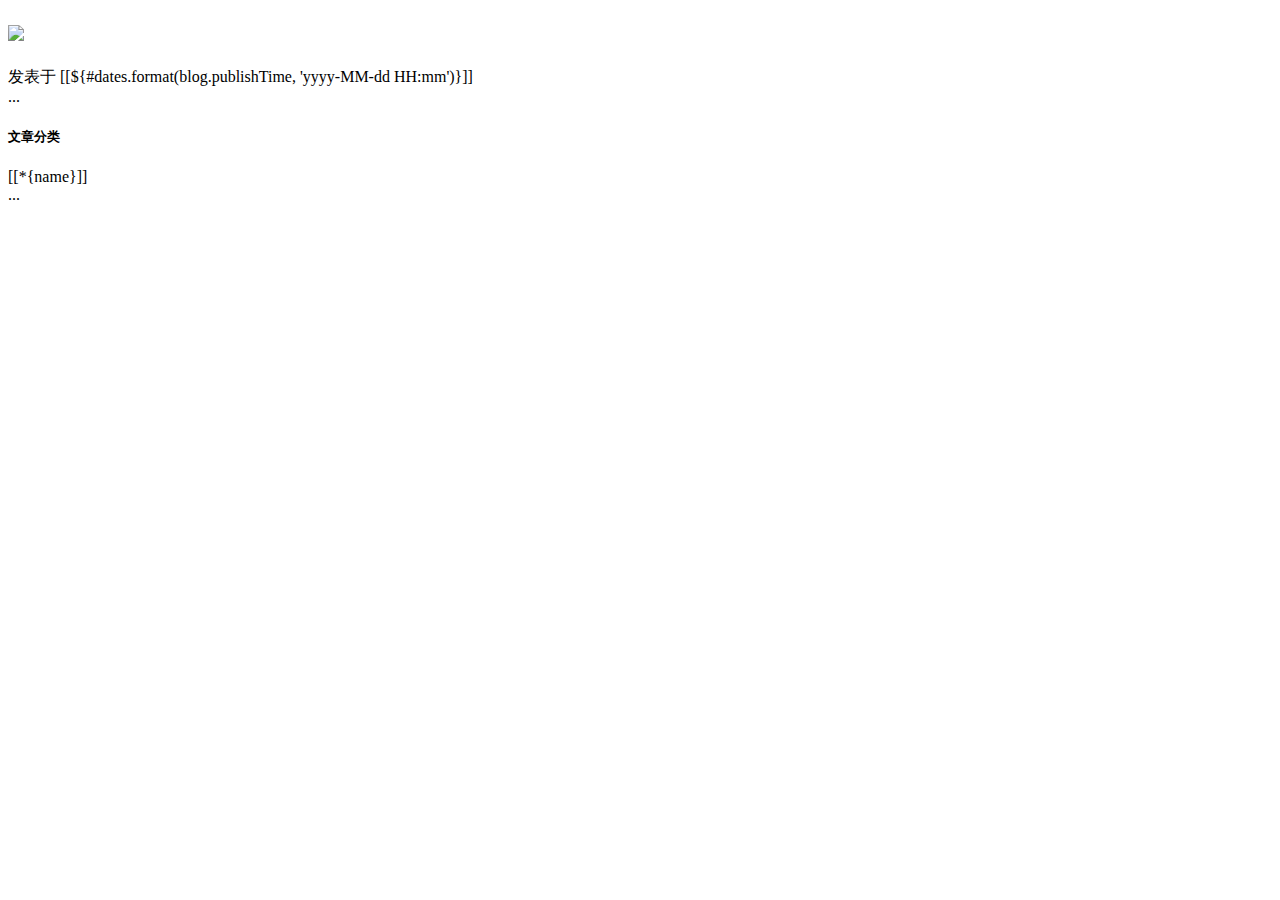
==== src/main/resources/templates/index.html @ 61fe4fff "Initial commit" ====
<!DOCTYPE html>
<html xmlns="http://www.w3.org/1999/xhtml"
      xmlns:th="http://www.thymeleaf.org">
<head th:replace="~{fragments/header :: header}">
</head>
<body>

<div class="container blog-content-container">

</div> <!-- /container -->

<!-- Page Content -->
<div class="container blog-content-container">

    <div class="row">


        <!-- Blog Entries Column -->
        <div class="col-md-8">

            <!-- Blog Post -->
            <div id="mainContainer">
                <div id="mainContainerRepleace">
                    <div class="card mb-4" th:each="blog : ${blogList}">
                        <div class="card-block">
                            <h2 class="card-title">
		                 		<span>
				                  <a th:href="'/u/' + ${blog.user.username}"  th:title="${blog.user.username}">
				                    <img src="/images/avatar-defualt.jpg" th:src="${blog.user.avatar} == null ? '/images/avatar-defualt.jpg' : ${blog.avatar}"  class="blog-avatar-50">
				                  </a>
						        </span>
                                <a  class="card-link" th:href="'/u/' + ${blog.user.username} + '/blogs/'+ ${blog.id}"  th:title="${blog.title}" th:text="${blog.title}"></a>
                            </h2>
                            <p class="card-text" th:text="${blog.summary}"></p>
                            <div class="card-text">
                                <a th:href="'/u/' + ${blog.user.username}" class="card-link" th:text="${blog.user.username}"></a>
                                发表于 [[${#dates.format(blog.publishTime, 'yyyy-MM-dd HH:mm')}]]
                                <i class="fa fa-eye" aria-hidden="true" th:text="${blog.readSize}"></i>
                                <i class="fa fa-heart-o" aria-hidden="true" th:text="${blog.voteSize}"></i>
                                <i class="fa fa-comment-o" aria-hidden="true" th:text="${blog.commentSize}"></i>
                            </div>
                        </div>
                    </div>

                    <div th:replace="~{fragments/page :: page}">...</div>
                </div>
            </div>

        </div>

        <div class="col-md-4">
                <div class="card my-4">
                    <h5 class="card-header"><i class="fa fa-list" aria-hidden="true"></i> 文章分类</h5>
                    <div class="list-group">
                        <a class="list-group" th:each="catalog : ${catalogs}" th:object="${catalog}">
                            <div class="blog-list-group-item">
                                <a th:href="'/blogs/catalogId/' + *{id}" th:attr="catalogId=*{id}" class="blog-query-by-catalog">
                                    [[*{name}]]
                                </a>
	            		</span>
                            </div>
                        </a>
                    </div>
                </div>
                <div class="card ">

                </div>
        </div>

    </div>
    <!-- /.row -->

</div>
<!-- /.container -->

<div th:replace="~{fragments/footer :: footer}">...</div>
</body>
</html>
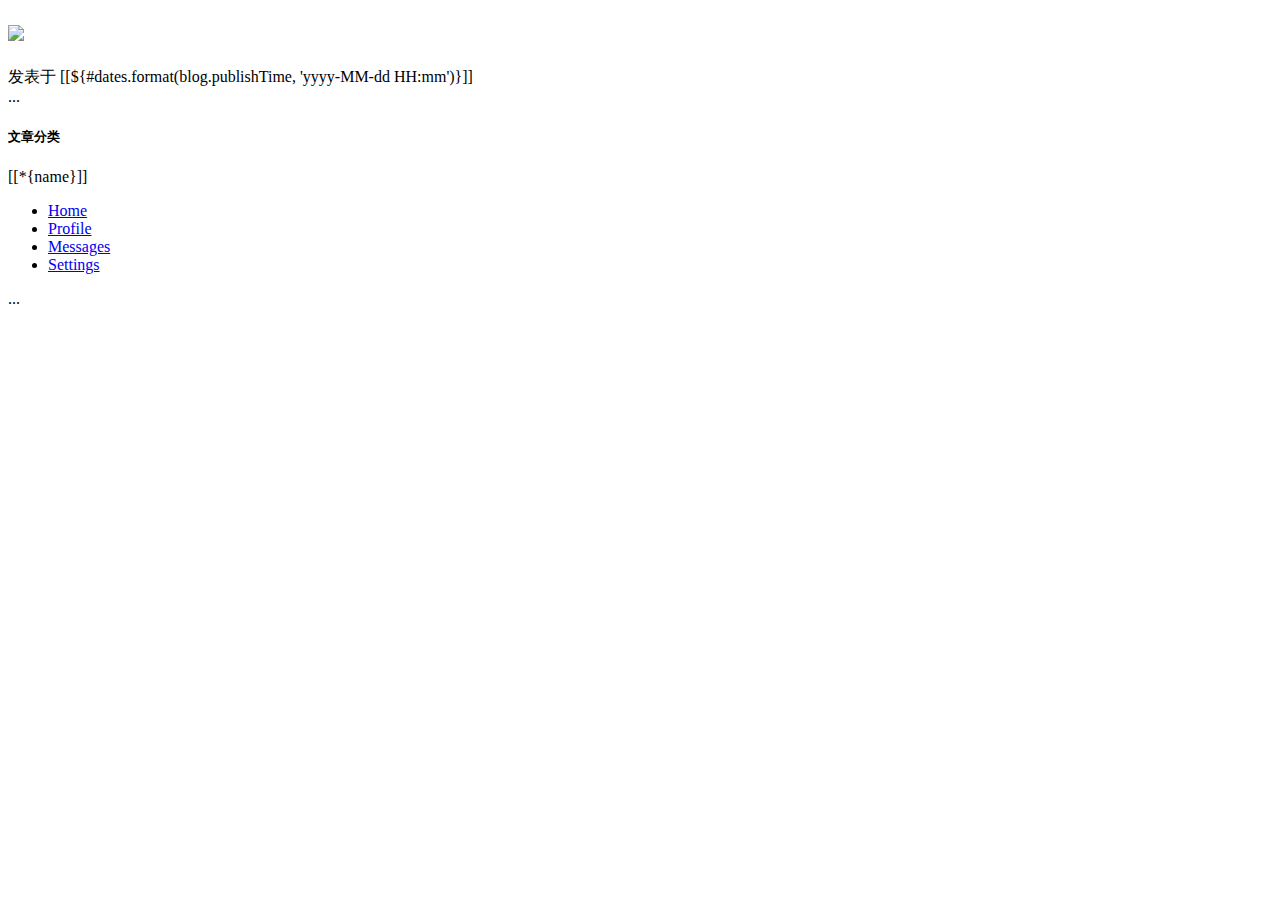
==== commit c10a11f9: "2018年2月10日" ====
--- a/src/main/resources/templates/index.html
+++ b/src/main/resources/templates/index.html
@@ -1,7 +1,9 @@
 <!DOCTYPE html>
 <html xmlns="http://www.w3.org/1999/xhtml"
-      xmlns:th="http://www.thymeleaf.org">
+      xmlns:th="http://www.thymeleaf.org" xmlns:a="http://www.w3.org/1999/html">
 <head th:replace="~{fragments/header :: header}">
+
+
 </head>
 <body>
 
@@ -49,22 +51,36 @@
         </div>
 
         <div class="col-md-4">
-                <div class="card my-4">
-                    <h5 class="card-header"><i class="fa fa-list" aria-hidden="true"></i> 文章分类</h5>
-                    <div class="list-group">
-                        <a class="list-group" th:each="catalog : ${catalogs}" th:object="${catalog}">
-                            <div class="blog-list-group-item">
-                                <a th:href="'/blogs/catalogId/' + *{id}" th:attr="catalogId=*{id}" class="blog-query-by-catalog">
-                                    [[*{name}]]
-                                </a>
-	            		</span>
-                            </div>
-                        </a>
-                    </div>
+            <div class="card my-4">
+                <h5 class="card-header"><i class="fa fa-list" aria-hidden="true"></i> 文章分类</h5>
+                <div class="list-group">
+                    <a class="list-group" th:each="catalog : ${catalogs}" th:object="${catalog}">
+                        <div class="blog-list-group-item">
+                            <a th:href="'/blogs/catalogId/' + *{id}" th:attr="catalogId=*{id}" class="blog-query-by-catalog ">
+                                [[*{name}]]
+                            </a>
+                            </span>
+                        </div>
+                    </a>
                 </div>
-                <div class="card ">
+            </div>
 
-                </div>
+            <!-- Nav tabs -->
+            <ul class="nav nav-tabs" id="myTab" role="tablist">
+                <li class="nav-item">
+                    <a class="nav-link active" id="home-tab" data-toggle="tab" href="#home" role="tab" aria-controls="home" aria-selected="true">Home</a>
+                </li>
+                <li class="nav-item">
+                    <a class="nav-link" id="profile-tab" data-toggle="tab" href="#profile" role="tab" aria-controls="profile" aria-selected="false">Profile</a>
+                </li>
+                <li class="nav-item">
+                    <a class="nav-link" id="messages-tab" data-toggle="tab" href="#messages" role="tab" aria-controls="messages" aria-selected="false">Messages</a>
+                </li>
+                <li class="nav-item">
+                    <a class="nav-link" id="settings-tab" data-toggle="tab" href="#settings" role="tab" aria-controls="settings" aria-selected="false">Settings</a>
+                </li>
+            </ul>
+
         </div>
 
     </div>
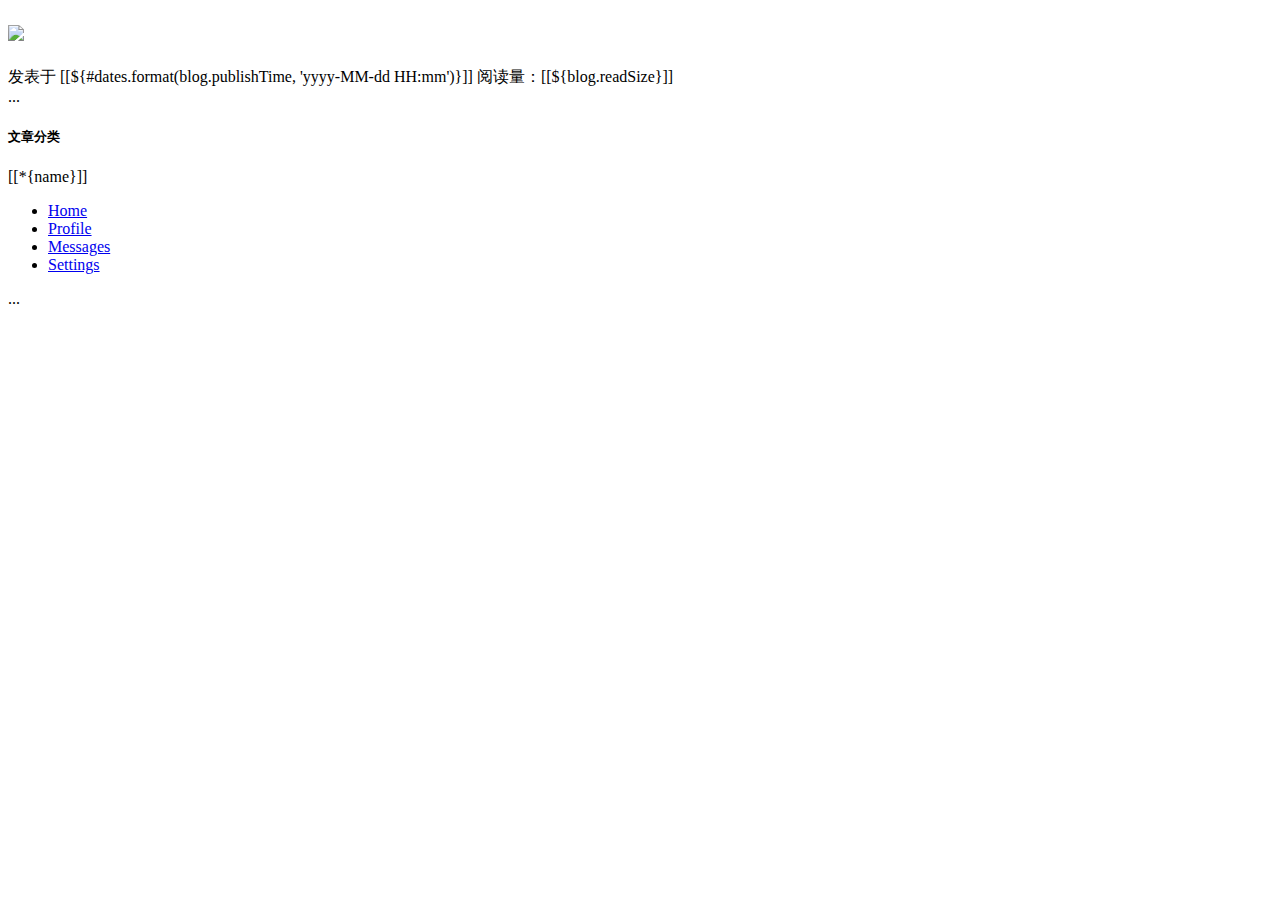
==== commit 3879bc6a: "2/21" ====
--- a/src/main/resources/templates/index.html
+++ b/src/main/resources/templates/index.html
@@ -1,6 +1,7 @@
 <!DOCTYPE html>
 <html xmlns="http://www.w3.org/1999/xhtml"
-      xmlns:th="http://www.thymeleaf.org" xmlns:a="http://www.w3.org/1999/html">
+      xmlns:th="http://www.thymeleaf.org"
+      xmlns:a="http://www.w3.org/1999/html">
 <head th:replace="~{fragments/header :: header}">
 
 
@@ -27,19 +28,17 @@
                         <div class="card-block">
                             <h2 class="card-title">
 		                 		<span>
-				                  <a th:href="'/u/' + ${blog.user.username}"  th:title="${blog.user.username}">
+				                  <a  th:title="${blog.user.username}">
 				                    <img src="/images/avatar-defualt.jpg" th:src="${blog.user.avatar} == null ? '/images/avatar-defualt.jpg' : ${blog.avatar}"  class="blog-avatar-50">
 				                  </a>
 						        </span>
-                                <a  class="card-link" th:href="'/u/' + ${blog.user.username} + '/blogs/'+ ${blog.id}"  th:title="${blog.title}" th:text="${blog.title}"></a>
+                                <a  class="card-link" th:href="'/blog/'+ ${blog.blogId}"  th:title="${blog.title}" th:text="${blog.title}"></a>
                             </h2>
                             <p class="card-text" th:text="${blog.summary}"></p>
                             <div class="card-text">
-                                <a th:href="'/u/' + ${blog.user.username}" class="card-link" th:text="${blog.user.username}"></a>
+                                <a  class="card-link" th:text="${blog.user.username}"></a>
                                 发表于 [[${#dates.format(blog.publishTime, 'yyyy-MM-dd HH:mm')}]]
-                                <i class="fa fa-eye" aria-hidden="true" th:text="${blog.readSize}"></i>
-                                <i class="fa fa-heart-o" aria-hidden="true" th:text="${blog.voteSize}"></i>
-                                <i class="fa fa-comment-o" aria-hidden="true" th:text="${blog.commentSize}"></i>
+                                <a>     阅读量：[[${blog.readSize}]]</a>
                             </div>
                         </div>
                     </div>
